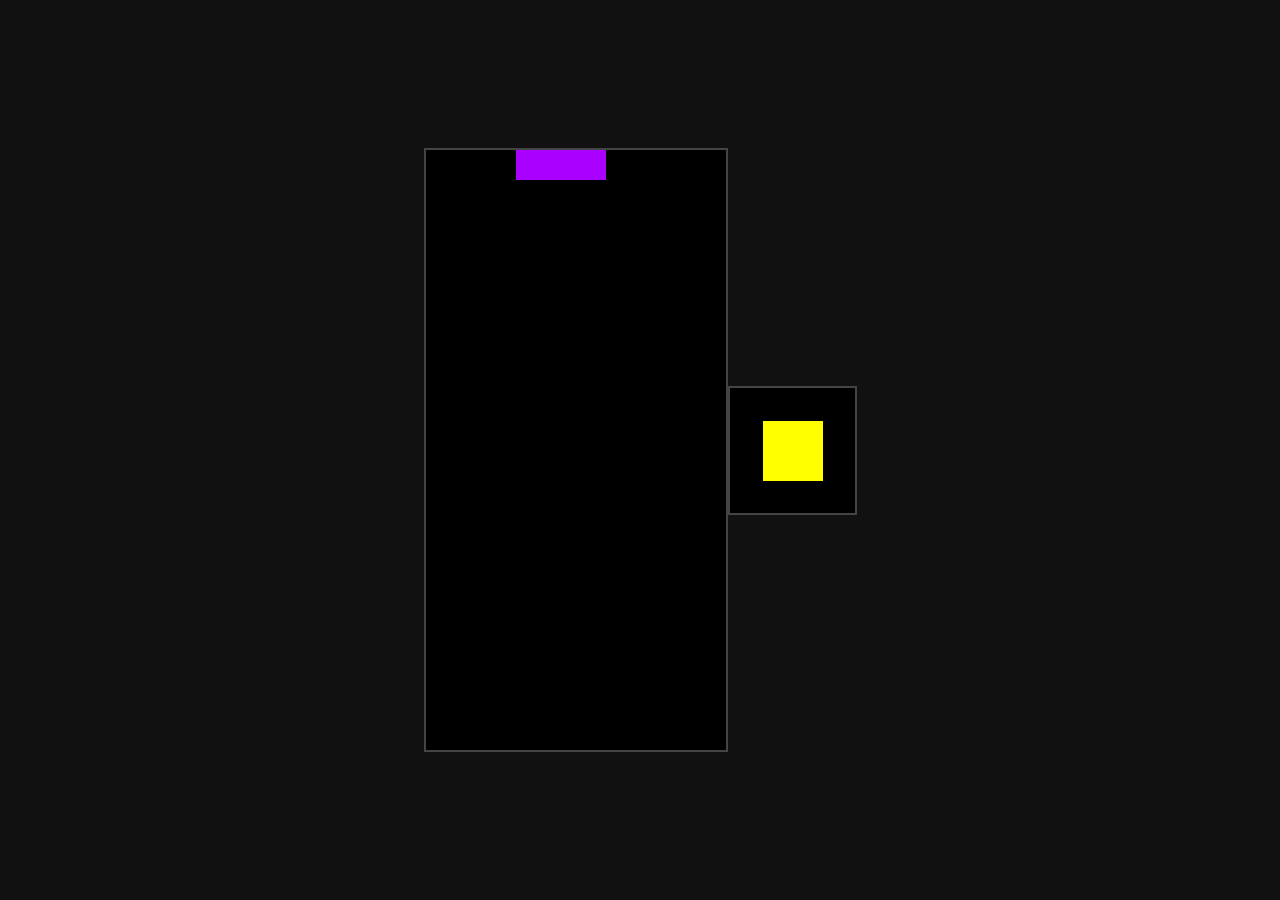
==== tetris/index.html @ 30d25cb3 "Basic tetris" ====
<!DOCTYPE html>
<html lang="en">
<head>
    <meta charset="UTF-8" />
    <title>Tetris</title>
    <link rel="stylesheet" href="css/style.css" />
</head>
<body>
<!--<canvas id="hold" width="125" height="125"></canvas>-->
<canvas id="game" width="300" height="600"></canvas>
<canvas id="next" width="125" height="125"></canvas>
<script type="module" src="js/main.js"></script>
</body>
</html>
---- tetris/css/style.css ----
body {
    background: #111;
    display: flex;
    justify-content: center;
    align-items: center;
    height: 100vh;
    margin: 0;
}

canvas {
    background: #000;
    border: 2px solid #444;
}
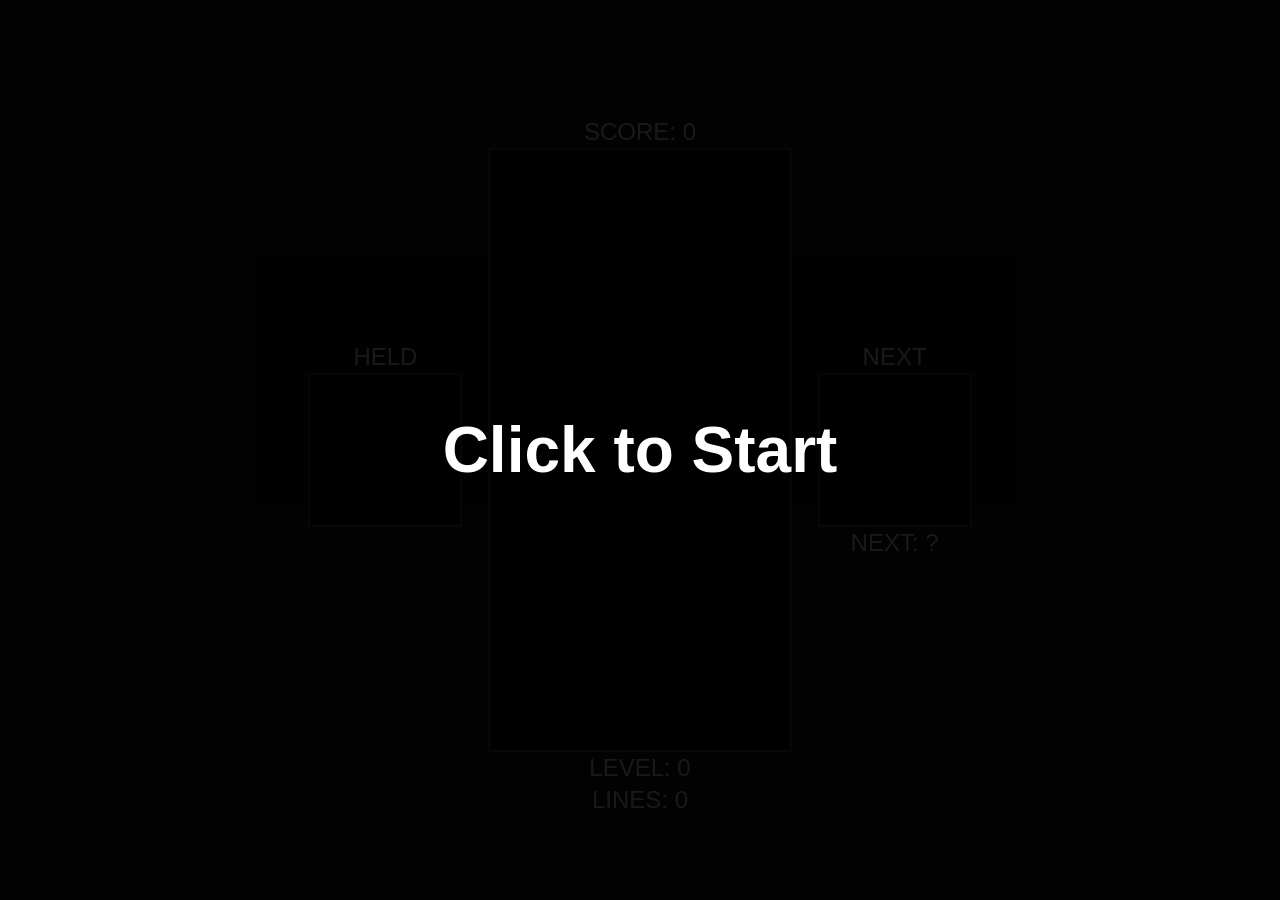
==== commit 9a81bc53: "Much less basic tetris" ====
--- a/tetris/index.html
+++ b/tetris/index.html
@@ -6,9 +6,28 @@
     <link rel="stylesheet" href="css/style.css" />
 </head>
 <body>
-<!--<canvas id="hold" width="125" height="125"></canvas>-->
-<canvas id="game" width="300" height="600"></canvas>
-<canvas id="next" width="125" height="125"></canvas>
+<!-- Fullscreen overlay for click-to-start and game-over -->
+<div id="overlay">
+    <h1 id="overlay-text">Click to Start</h1>
+</div>
+
+<div class="wrapper">
+    <div class="label">HELD</div>
+    <canvas id="hold" width="150" height="150"></canvas>
+    <div class="label" id="held-label"></div>
+</div>
+<div class="wrapper">
+    <div class="label"></div>
+    <div class="label" id="score-label">SCORE: 0</div>
+    <canvas id="game" width="300" height="600"></canvas>
+    <div class="label" id="level-label">LEVEL: 0</div>
+    <div class="label" id="lines-label">LINES: 0</div>
+</div>
+<div class="wrapper">
+    <div class="label">NEXT</div>
+    <canvas id="next" width="150" height="150"></canvas>
+    <div class="label" id="next-label">NEXT: ?</div>
+</div>
 <script type="module" src="js/main.js"></script>
 </body>
 </html>
--- a/tetris/css/style.css
+++ b/tetris/css/style.css
@@ -5,9 +5,50 @@
     align-items: center;
     height: 100vh;
     margin: 0;
+    gap: 2vw;
+    color: #fff;
+    font-family: sans-serif;
+    font-size: 1.5rem;
 }
 
 canvas {
     background: #000;
     border: 2px solid #444;
 }
+
+#overlay {
+    position: fixed;
+    inset: 0; /* top:0; right:0; bottom:0; left:0 */
+    background: rgba(0, 0, 0, 0.9); /* semi-dark for clarity */
+    color: #fff;
+    display: flex;
+    justify-content: center;
+    align-items: center;
+    font-family: sans-serif;
+    font-size: 2rem;
+    text-align: center;
+    cursor: pointer;
+    z-index: 999;
+}
+
+#overlay.hidden {
+    display: none;
+}
+
+.wrapper {
+    display: flex;
+    flex-direction: column;
+    text-align: center;
+    align-items: center;
+}
+
+.label {
+    height: 2rem;
+    display: flex;
+    align-items: center;
+    justify-content: center;
+}
+
+.wrapper > canvas {
+    align-self: center;
+}
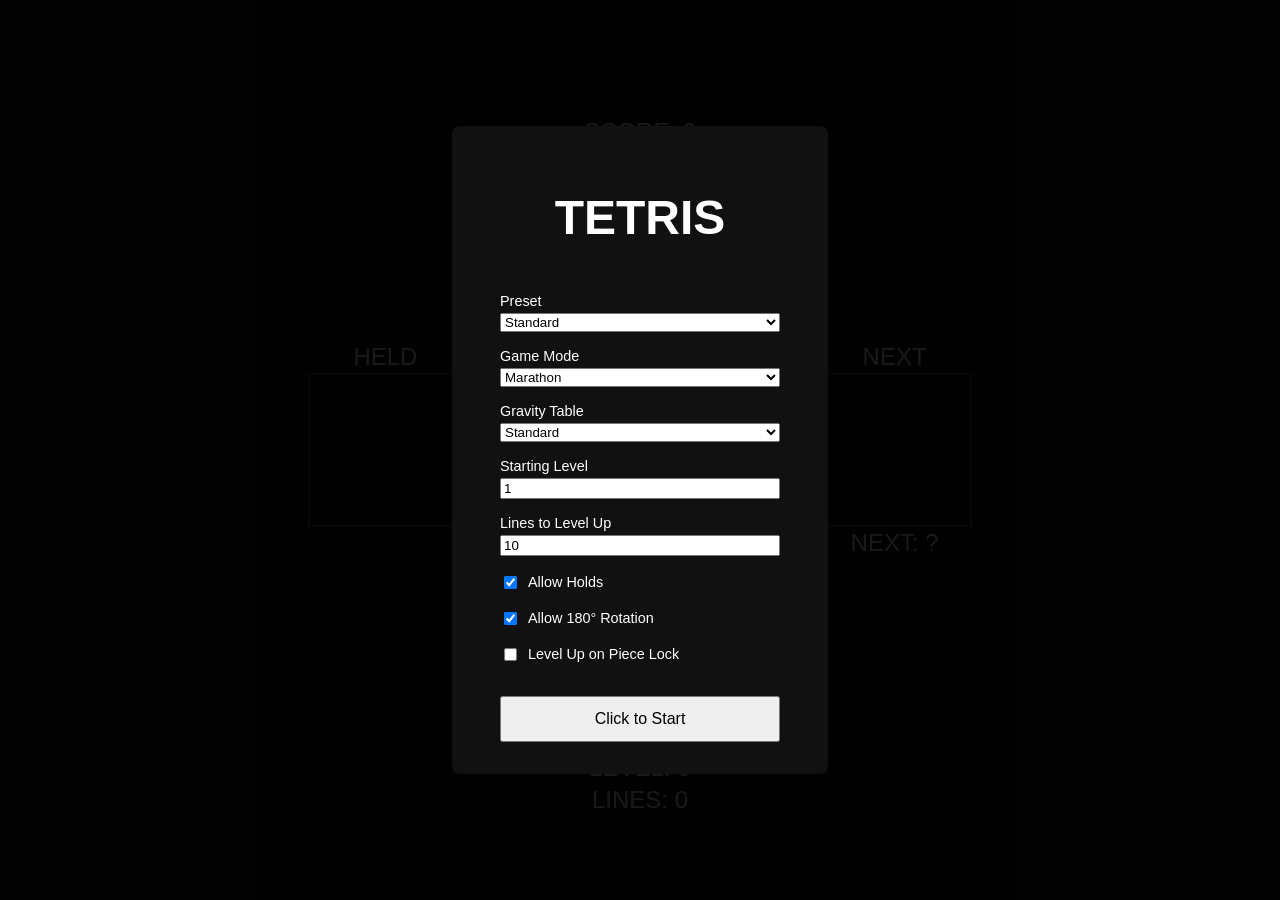
==== commit d626cb86: "Settings" ====
--- a/tetris/index.html
+++ b/tetris/index.html
@@ -8,7 +8,58 @@
 <body>
 <!-- Fullscreen overlay for click-to-start and game-over -->
 <div id="overlay">
-    <h1 id="overlay-text">Click to Start</h1>
+    <div id="settings-panel">
+        <h1>TETRIS</h1>
+
+        <label>
+            Preset
+            <select id="setting-preset-select"></select>
+        </label>
+
+        <label>
+            Game Mode
+            <select id="setting-game-mode">
+                <option value="marathon">Marathon</option>
+                <option value="sprint">Sprint</option>
+                <option value="ultra">Ultra</option>
+            </select>
+        </label>
+
+        <label>
+            Gravity Table
+            <select id="setting-gravity-table">
+                <option value="standard">Standard</option>
+                <option value="tgm">TGM2 Like</option>
+            </select>
+        </label>
+
+        <label>
+            Starting Level
+            <input id="setting-starting-level" type="number" min="1" value="1">
+        </label>
+
+        <label>
+            Lines to Level Up
+            <input id="setting-lines-per-level" type="number" min="1" value="10">
+        </label>
+
+        <label class="checkbox">
+            <input id="setting-allow-hold" type="checkbox" checked>
+            Allow Holds
+        </label>
+
+        <label class="checkbox">
+            <input id="setting-allow-180" type="checkbox" checked>
+            Allow 180° Rotation
+        </label>
+
+        <label class="checkbox">
+            <input id="setting-level-on-lock" type="checkbox">
+            Level Up on Piece Lock
+        </label>
+
+        <button id="start-button">Click to Start</button>
+    </div>
 </div>
 
 <div class="wrapper">
--- a/tetris/css/style.css
+++ b/tetris/css/style.css
@@ -16,24 +16,6 @@
     border: 2px solid #444;
 }
 
-#overlay {
-    position: fixed;
-    inset: 0; /* top:0; right:0; bottom:0; left:0 */
-    background: rgba(0, 0, 0, 0.9); /* semi-dark for clarity */
-    color: #fff;
-    display: flex;
-    justify-content: center;
-    align-items: center;
-    font-family: sans-serif;
-    font-size: 2rem;
-    text-align: center;
-    cursor: pointer;
-    z-index: 999;
-}
-
-#overlay.hidden {
-    display: none;
-}
 
 .wrapper {
     display: flex;
@@ -52,3 +34,56 @@
 .wrapper > canvas {
     align-self: center;
 }
+
+#overlay {
+    position: fixed;
+    inset: 0;
+    background: rgba(0, 0, 0, 0.9);
+    color: #fff;
+    display: flex;
+    justify-content: center;
+    align-items: center;
+    z-index: 999;
+    font-family: sans-serif;
+}
+
+#overlay.hidden {
+    display: none;
+}
+
+#settings-panel {
+    display: flex;
+    flex-direction: column;
+    gap: 1rem;
+    background: #111;
+    padding: 2rem 3rem;
+    border-radius: 8px;
+    min-width: 280px;
+    text-align: center;
+}
+
+#settings-panel label {
+    display: flex;
+    flex-direction: column;
+    font-size: 0.9rem;
+    text-align: left;
+}
+
+#settings-panel label.checkbox {
+    flex-direction: row;
+    align-items: center;
+    gap: 0.5rem;
+}
+
+#settings-panel select,
+#settings-panel input {
+    margin-top: 0.25rem;
+}
+
+#start-button {
+    margin-top: 1rem;
+    padding: 0.75rem;
+    font-size: 1rem;
+    cursor: pointer;
+}
+
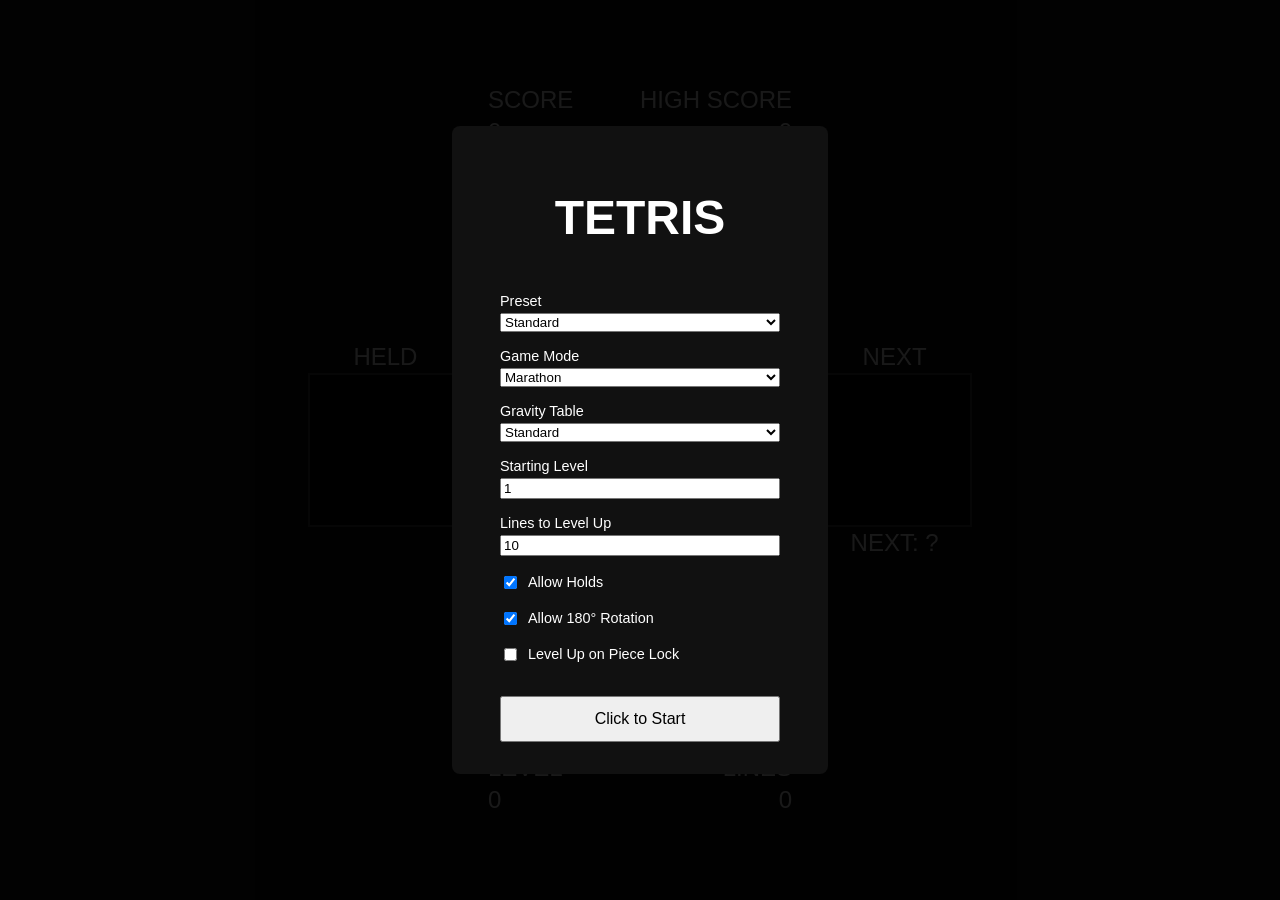
==== commit a3f220e7: "A lil graphical rework to help with score saving" ====
--- a/tetris/index.html
+++ b/tetris/index.html
@@ -68,11 +68,25 @@
     <div class="label" id="held-label"></div>
 </div>
 <div class="wrapper">
-    <div class="label"></div>
-    <div class="label" id="score-label">SCORE: 0</div>
+    <div class="label split">
+        <div class="left">SCORE</div>
+        <div class="right">HIGH SCORE</div>
+    </div>
+    <div class="label split">
+        <div class="left" id="score-label">0</div>
+        <div class="right" id="high-score-label">0</div>
+    </div>
+
     <canvas id="game" width="300" height="600"></canvas>
-    <div class="label" id="level-label">LEVEL: 0</div>
-    <div class="label" id="lines-label">LINES: 0</div>
+
+    <div class="label split">
+        <div class="left">LEVEL</div>
+        <div class="right">LINES</div>
+    </div>
+    <div class="label split">
+        <div class="left" id="level-label">0</div>
+        <div class="right" id="lines-label">0</div>
+    </div>
 </div>
 <div class="wrapper">
     <div class="label">NEXT</div>
--- a/tetris/css/style.css
+++ b/tetris/css/style.css
@@ -26,9 +26,30 @@
 
 .label {
     height: 2rem;
+    width: 100%;
     display: flex;
     align-items: center;
     justify-content: center;
+}
+
+.split {
+    display: flex;
+    flex-direction: row;
+    flex-wrap: nowrap;
+}
+
+.left {
+    text-align: left;
+    margin-left: 0;
+    margin-right: auto;
+    float: left;
+}
+
+.right {
+    text-align: right;
+    margin-left: auto;
+    margin-right: 0;
+    float: right;
 }
 
 .wrapper > canvas {
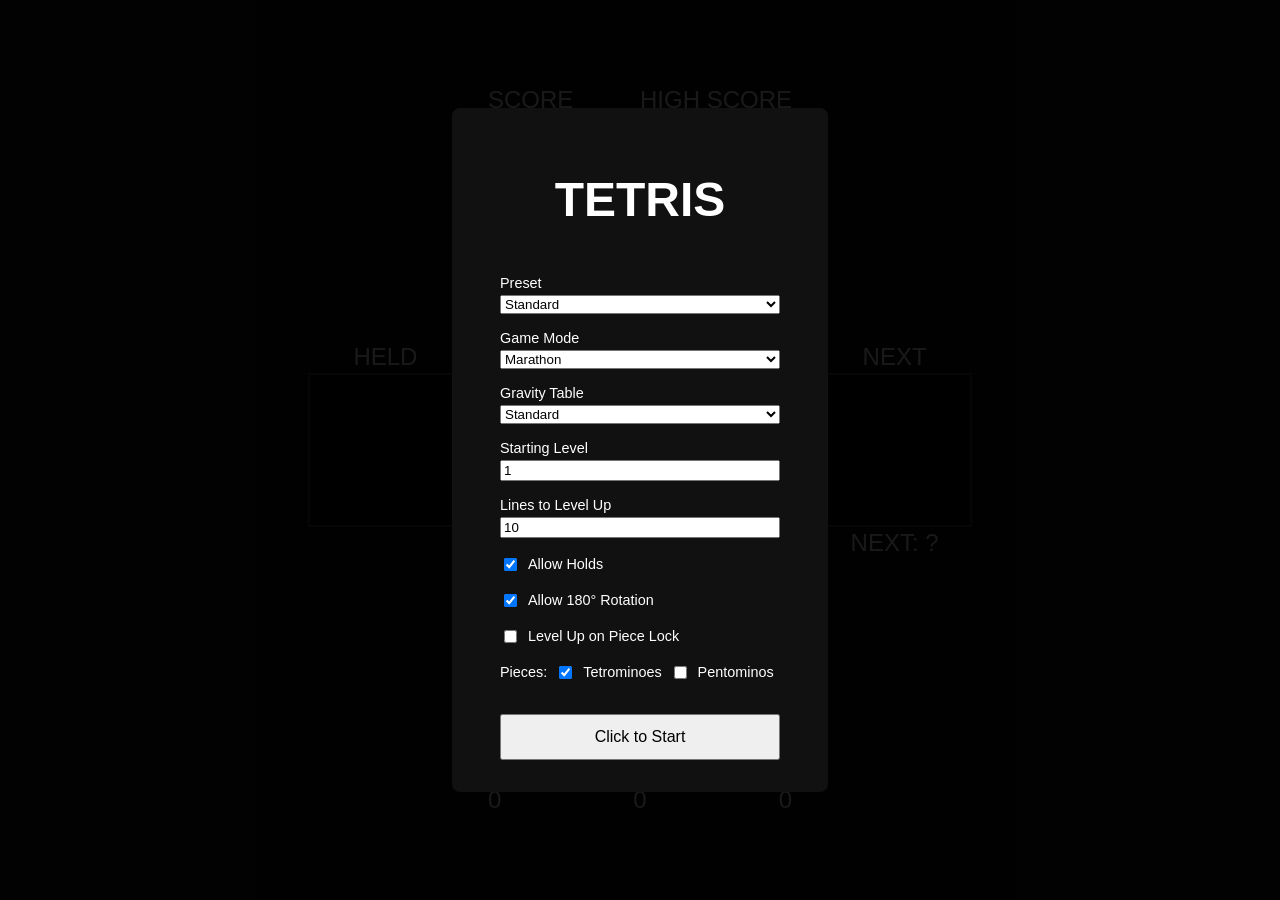
==== commit ba1f3a38: "All game modes are now implemented, and rendering is updated to match. Now I just need to get score " ====
--- a/tetris/index.html
+++ b/tetris/index.html
@@ -6,7 +6,7 @@
     <link rel="stylesheet" href="css/style.css" />
 </head>
 <body>
-<!-- Fullscreen overlay for click-to-start and game-over -->
+<!-- Fullscreen overlay for settings and click to start -->
 <div id="overlay">
     <div id="settings-panel">
         <h1>TETRIS</h1>
@@ -58,6 +58,14 @@
             Level Up on Piece Lock
         </label>
 
+        <label class="checkbox">
+            Pieces:
+            <input id="setting-piece-basic" type="checkbox" checked>
+            Tetrominoes
+            <input id="setting-piece-pent" type="checkbox">
+            Pentominos
+        </label>
+
         <button id="start-button">Click to Start</button>
     </div>
 </div>
@@ -69,23 +77,25 @@
 </div>
 <div class="wrapper">
     <div class="label split">
-        <div class="left">SCORE</div>
-        <div class="right">HIGH SCORE</div>
+        <div class="left" id="score-label">SCORE</div>
+        <div class="right" id="high-score-label">HIGH SCORE</div>
     </div>
     <div class="label split">
-        <div class="left" id="score-label">0</div>
-        <div class="right" id="high-score-label">0</div>
+        <div class="left" id="score-num-label">0</div>
+        <div class="right" id="high-score-num-label">0</div>
     </div>
 
     <canvas id="game" width="300" height="600"></canvas>
 
     <div class="label split">
-        <div class="left">LEVEL</div>
-        <div class="right">LINES</div>
+        <div class="left" id="level-label">LEVEL</div>
+        <div class="middle" id="remaining-label">REMAINING</div>
+        <div class="right" id="lines-label">LINES</div>
     </div>
     <div class="label split">
-        <div class="left" id="level-label">0</div>
-        <div class="right" id="lines-label">0</div>
+        <div class="left" id="level-num-label">0</div>
+        <div class="middle" id="remaining-num-label">0</div>
+        <div class="right" id="lines-num-label">0</div>
     </div>
 </div>
 <div class="wrapper">
--- a/tetris/css/style.css
+++ b/tetris/css/style.css
@@ -50,6 +50,11 @@
     margin-left: auto;
     margin-right: 0;
     float: right;
+}
+
+.middle {
+    text-align: center;
+    float: none;
 }
 
 .wrapper > canvas {
